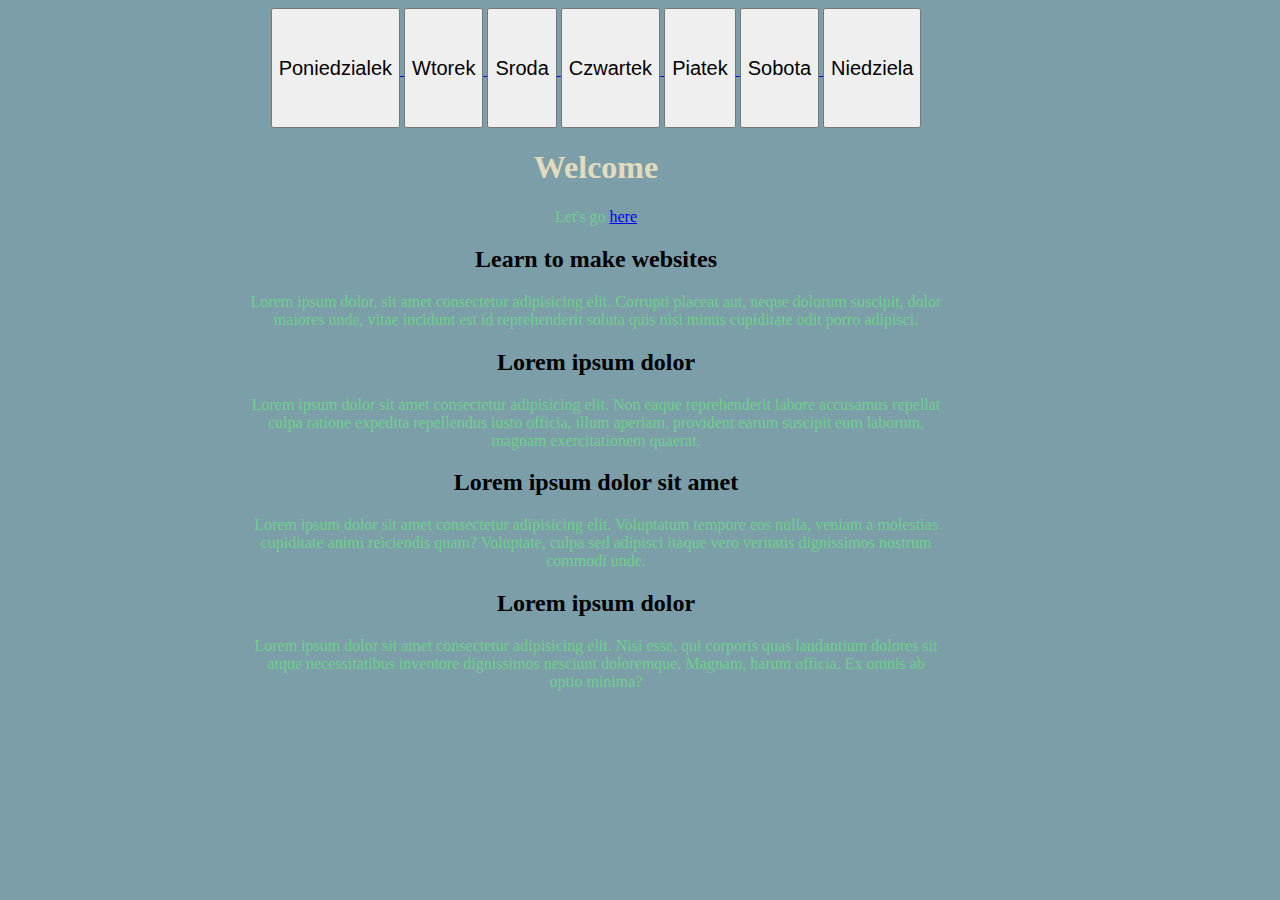
==== index.html @ f8cb6a75 "feat: grid" ====
<!DOCTYPE html>
<html lang="en">

<head>
    <meta charset="UTF-8">
    <meta name="viewport" content="width=device-width, initial-scale=1.0">
    <meta http-equiv="X-UA-Compatible" content="ie=edge">
    <title>my website2 2 </title>
    <link href="style.css" rel="stylesheet" type="text/css">
</head>


<body>
    <a href="Poniedzialek.html">
        <button>Poniedzialek   </button>
    </a>
    <a href="wtorek.html">
        <button>Wtorek</button>
    </a>
    <a href="sroda.html">
        <button>Sroda</button>
    </a>
    <a href="czwartek.html">
        <button>Czwartek</button>
    </a>
    <a href="piatek.html">
        <button>Piatek</button>
    </a>
    <a href="sobota.html">
        <button>Sobota</button>
    </a>
    <a href="niedziela.html">
        <button>Niedziela</button>
    </a>
    <header>
        <h1>Welcome</h1>
        <p>
            Let's go <a href="podstrona.html">here</a>
        </p>
    </header>
    <section class="bem">
        <section class="bem__first">
            <h2>Learn to make websites</h2>
            <p>Lorem ipsum dolor, sit amet consectetur adipisicing elit. Corrupti placeat aut, neque dolorum suscipit, dolor maiores unde, vitae incidunt est id reprehenderit soluta quis nisi minus cupiditate odit porro adipisci.</p>
        </section>
        <section class="bem__first">
            <h2>Lorem ipsum dolor</h2>
            <p>Lorem ipsum dolor sit amet consectetur adipisicing elit. Non eaque reprehenderit labore accusamus repellat culpa ratione expedita repellendus iusto officia, illum aperiam, provident earum suscipit eum laborum, magnam exercitationem quaerat.</p>
        </section>
        <section class="bem__first">
            <h2>Lorem ipsum dolor sit amet</h2>
            <p>Lorem ipsum dolor sit amet consectetur adipisicing elit. Voluptatum tempore eos nulla, veniam a molestias cupiditate animi reiciendis quam? Voluptate, culpa sed adipisci itaque vero veritatis dignissimos nostrum commodi unde.</p>
        </section>
        <section class="bem__first">
            <h2 class="heading">Lorem ipsum dolor</h2>
            <p>
                Lorem ipsum dolor sit amet consectetur adipisicing elit. Nisi esse, qui corporis quas laudantium dolores sit atque necessitatibus inventore dignissimos nesciunt doloremque. Magnam, harum officia. Ex omnis ab optio minima?
            </p>
        </section>
    </section>
    <footer>

    </footer>
    <script src="main.js"></script>
</body>


</html>
---- style.css ----
h1 {
    color: #E2DBBE
}

p {
    color: #6FD08C
}

body {
    background-color: #7B9EA8
}

button {
    color: #769FB6 width: 200px;
    height: 120px;
    font-size: 20px;
}

button:hover {
    box-shadow: 20px 20px 20px 20px #188FA7;
}

html {
    max-width: 950px;
}

body {
    text-align: center;
    margin-left: 250px;
}

.buttons {
    grid-column-template: 14.2857% 14.2857% 14.2857% 14.2857% 14.2857% 14.2857% 14.2857%;
}
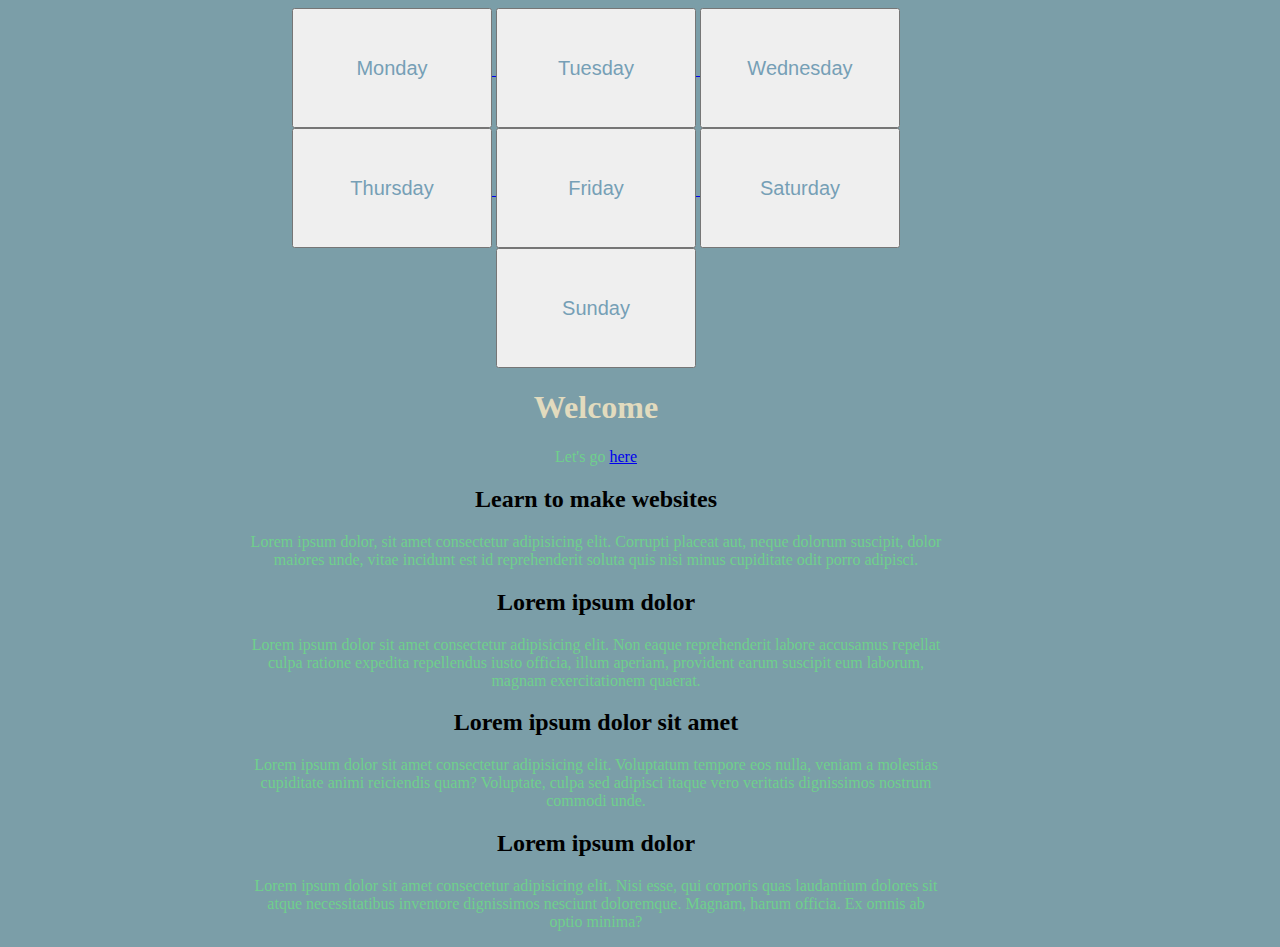
==== commit 17af8eb9: "feat:columns2" ====
--- a/index.html
+++ b/index.html
@@ -5,33 +5,35 @@
     <meta charset="UTF-8">
     <meta name="viewport" content="width=device-width, initial-scale=1.0">
     <meta http-equiv="X-UA-Compatible" content="ie=edge">
-    <title>my website2 2 </title>
+    <title>my website</title>
     <link href="style.css" rel="stylesheet" type="text/css">
 </head>
 
 
 <body>
-    <a href="Poniedzialek.html">
-        <button>Poniedzialek   </button>
-    </a>
-    <a href="wtorek.html">
-        <button>Wtorek</button>
-    </a>
-    <a href="sroda.html">
-        <button>Sroda</button>
-    </a>
-    <a href="czwartek.html">
-        <button>Czwartek</button>
-    </a>
-    <a href="piatek.html">
-        <button>Piatek</button>
-    </a>
-    <a href="sobota.html">
-        <button>Sobota</button>
-    </a>
-    <a href="niedziela.html">
-        <button>Niedziela</button>
-    </a>
+    <div class="buttons">
+        <a href="Poniedzialek.html" class="buttons__monday">
+            <button>Monday  </button>
+        </a>
+        <a href="wtorek.html" class="buttons__tuesday">
+            <button>Tuesday</button>
+        </a>
+        <a href="sroda.html" class="buttons__wednesday">
+            <button>Wednesday</button>
+        </a>
+        <a href="czwartek.html" class="buttons__thursday">
+            <button>Thursday</button>
+        </a>
+        <a href="piatek.html" class="buttons__friday">
+            <button>Friday</button>
+        </a>
+        <a href="sobota.html" class="buttons__saturday">
+            <button>Saturday</button>
+        </a>
+        <a href="niedziela.html" class="buttons__sunday">
+            <button>Sunday</button>
+        </a>
+    </div>
     <header>
         <h1>Welcome</h1>
         <p>
--- a/style.css
+++ b/style.css
@@ -11,7 +11,8 @@
 }
 
 button {
-    color: #769FB6 width: 200px;
+    color: #769FB6;
+    width: 200px;
     height: 120px;
     font-size: 20px;
 }
@@ -29,6 +30,9 @@
     margin-left: 250px;
 }
 
-.buttons {
-    grid-column-template: 14.2857% 14.2857% 14.2857% 14.2857% 14.2857% 14.2857% 14.2857%;
+@media max-width 950px {
+    .buttons {
+        display: grid;
+        grid-template-columns: 14.2857% 14.2857% 14.2857% 14.2857% 14.2857% 14.2857% 14.2857%;
+    }
 }